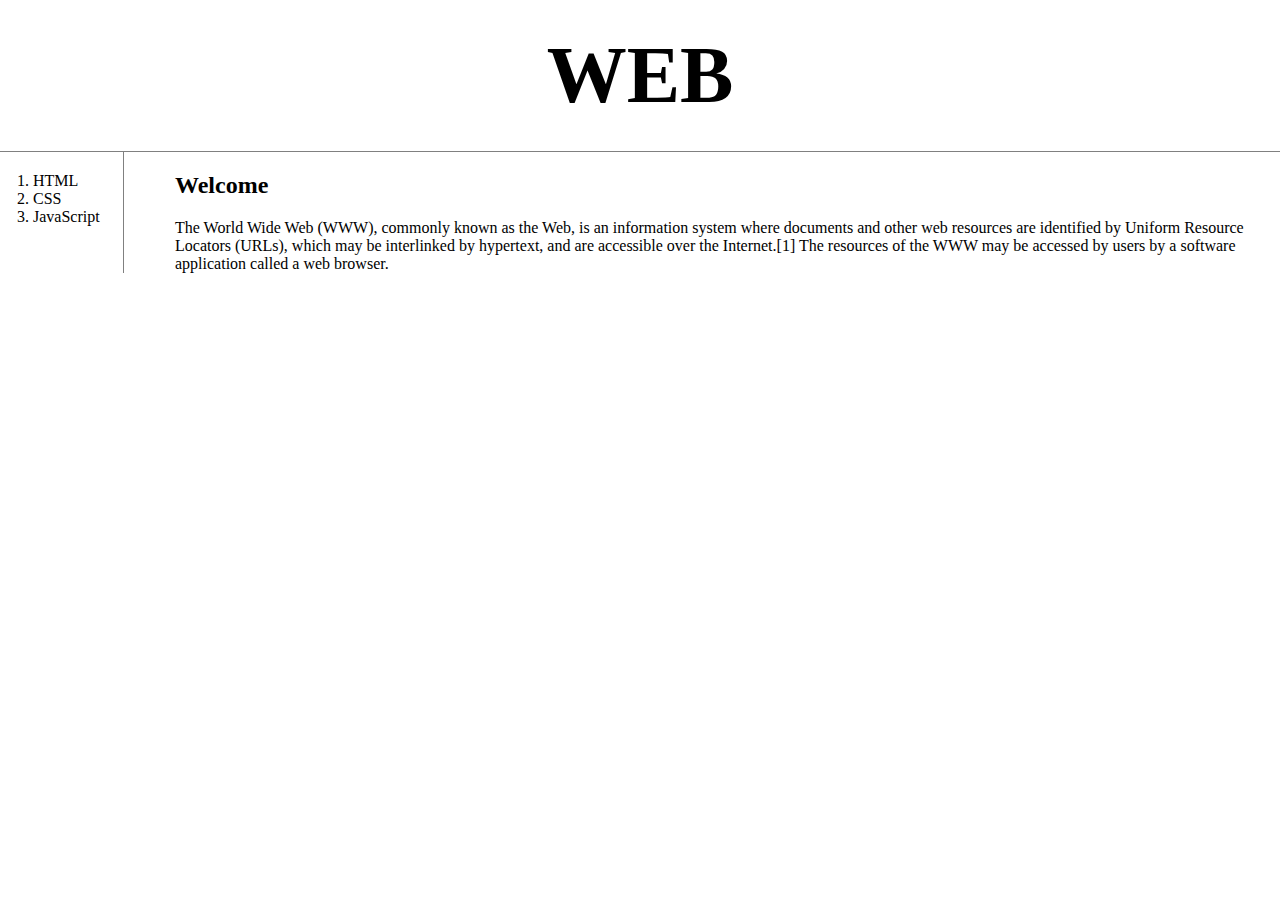
==== index.html @ 1ea4dfa6 "Add files via upload" ====
<!doctype html>
<html>
<head>
  <title>WEB1 - Welcome</title>
  <meta charset="utf-8">
  <link rel="stylesheet" href="style.css">
</head>
<body>
  <h1><a href="index.html">WEB</a></h1>
  <div id="grid">
    <ol>
      <li><a href="1.html">HTML</a></li>
      <li><a href="2.html">CSS</a></li>
      <li><a href="3.html">JavaScript</a></li>
    </ol>
  <div id="article">
    <h2>Welcome</h2>
      The World Wide Web (WWW), commonly known as the Web, is an information system where documents and other web resources are identified by Uniform Resource Locators (URLs), which may be interlinked by hypertext, and are accessible over the Internet.[1] The resources of the WWW may be accessed by users by a software application called a web browser.
    </div>
  </div></p>
</body>
</html>
---- style.css ----
a {
  color:black;
  text-decoration-line:none;
}
h1 {
  font-size: 80px;
  text-align: center;
  border-bottom:1px solid grey;
  margin:0px;
  padding:30px;
}
ol {
  border-right:1px solid grey;
  width:70px;
  padding:20px;
  margin:0;
}
body {
  margin:0;
}
#grid{
  display:grid;
  grid-template-columns: 150px 1fr;
}
#grid ol{
  padding-left:33px;
}
#grid #article{
  padding-left:25px;
}
@media(max-width:800px){
  #grid{
    display:block;
  }
  ol {
    border-right: none;
  }
  h1 {
    border-bottom:none;
  }
}
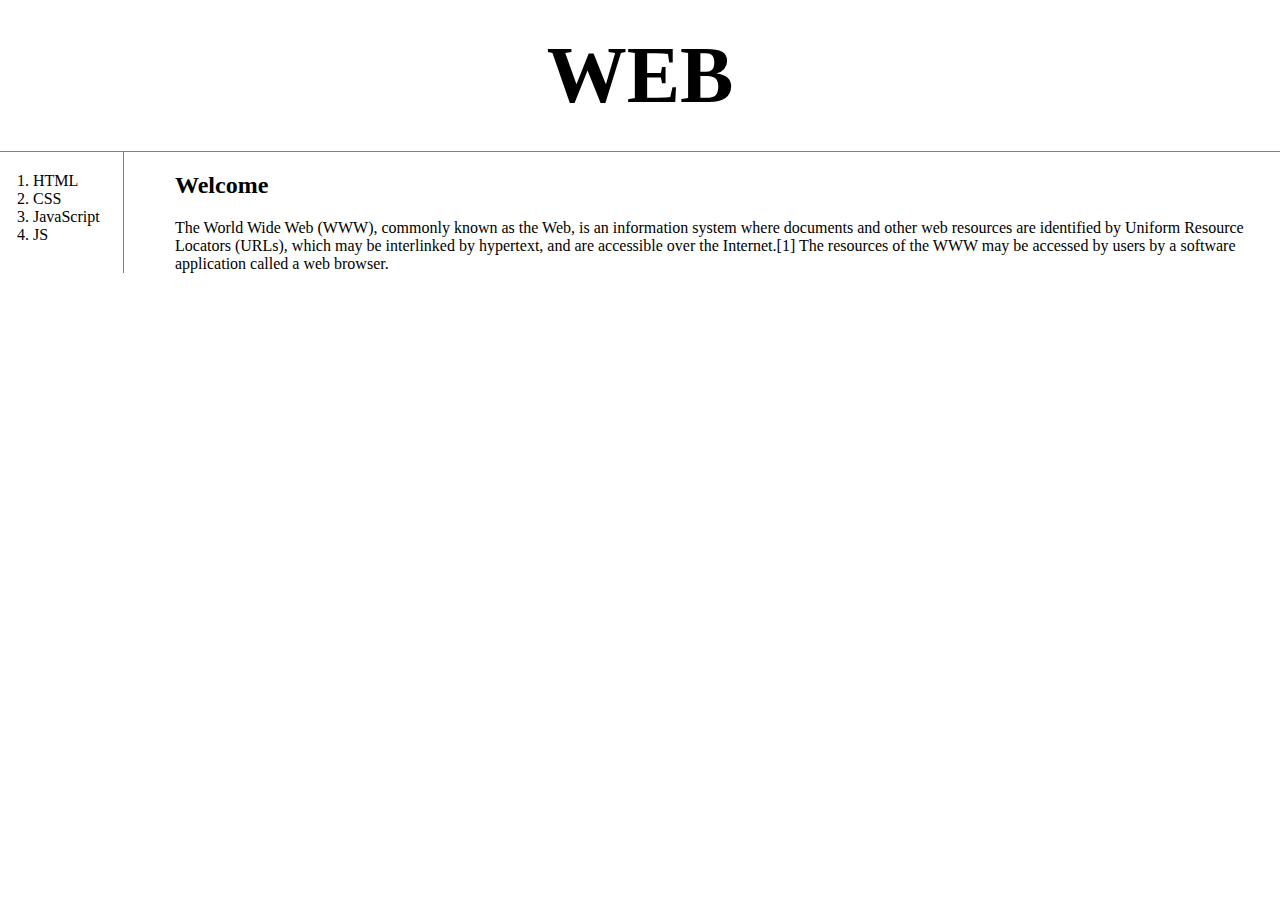
==== commit 52165ad9: "Add files via upload" ====
--- a/index.html
+++ b/index.html
@@ -12,6 +12,7 @@
       <li><a href="1.html">HTML</a></li>
       <li><a href="2.html">CSS</a></li>
       <li><a href="3.html">JavaScript</a></li>
+      <li><a href="web2-javascript.html">JS</a></li>
     </ol>
   <div id="article">
     <h2>Welcome</h2>
